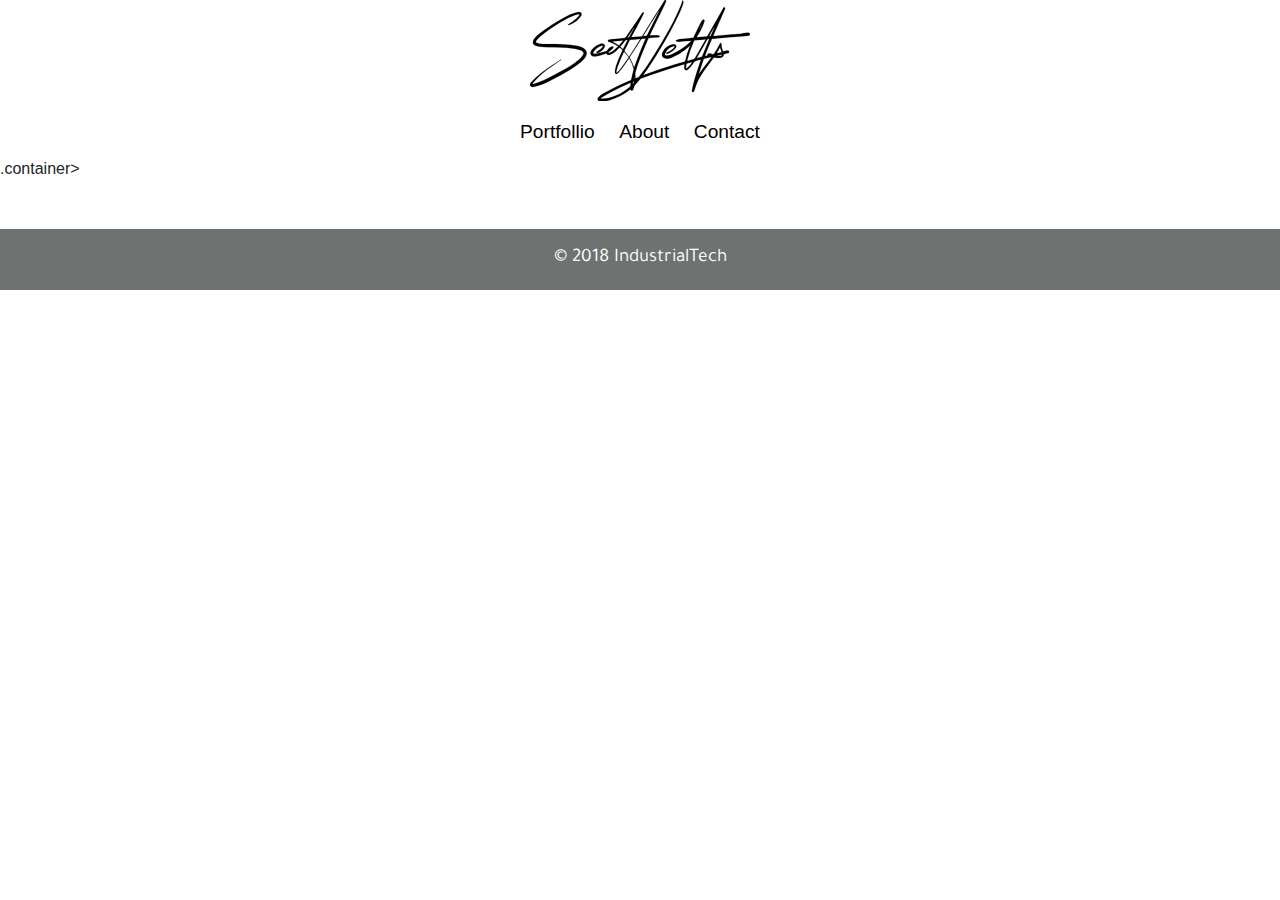
==== about/index.html @ 2b75f976 "Creating about" ====
<!DOCTYPE html>
<html lang="en">
<head>
    <meta charset="UTF-8">
    <!-- Bootstrap CDN Install-->
    <meta name="viewport" content="width=device-width, initial-scale=1">
    <link rel="stylesheet" href="https://maxcdn.bootstrapcdn.com/bootstrap/4.1.0/css/bootstrap.min.css">
    <script src="https://ajax.googleapis.com/ajax/libs/jquery/3.3.1/jquery.min.js"></script>
    
    <script src="https://cdnjs.cloudflare.com/ajax/libs/popper.js/1.14.0/umd/popper.min.js"></script>
    <script src="https://maxcdn.bootstrapcdn.com/bootstrap/4.1.0/js/bootstrap.min.js"></script>
    
    
    <!-- Additional Libraries -->
    
    
    <link rel="stylesheet" href="../style/general.css">
    
    <!-- Fonts -->
                
    
  <!-- Title   -->
    <title>Scott Letts Photograhy - About</title>
  
  <style>
			
		
		</style>
  
</head>
<body>
    
    <!-- Header -->
    <div class="container header mw-100" align="center">
        <div class="row logo" style="justify-content:center;">
            
            <!-- Small Collum -->
            <div class="col-sm-3">
           
               <!-- Logo -->
                <div id="logo">
                    <a href="https://nbishop1.techclass2018.com/" class="logoLink">
                        
                        <!-- SVG (Used for non-image loading, may inpact on performance due to ammount of points) -->
                                               
                        <svg id="Layer_1" data-name="Layer 1" xmlns="http://www.w3.org/2000/svg" viewBox="0 0 1562.31 718.68">
															<path id="rest" d="M956.15 747.42c7.89-3.16 15.33-5.74 22.37-9.15 2.68-1.3 4.64-4.31 6.62-6.8 30.64-38.47 58.33-79 84.86-120.39q66.56-103.82 126.24-211.74c31.48-57.1 60-115.63 84.63-176.05 2.31-5.68 3.77-11.71 5.71-17.55 1.2-3.63 2.56-7.21 4.11-11.55 5.47 4.51 6.36 9.57 5.54 14.64a114.23 114.23 0 0 1-4.57 17.88c-9 26.95-20.48 52.91-32.84 78.48-63.37 131.12-136.8 256.46-217.41 377.65-8.19 12.32-17.41 24-26.13 35.93a19.86 19.86 0 0 0-3.58 7c2.45-.83 4.94-1.57 7.36-2.49 72.37-27.74 146.25-51 220.13-74.22 20.94-6.58 42.11-12.41 63.21-18.46 3.57-1 5.84-2.4 6.8-6.53a710.56 710.56 0 0 1 32.36-104.52 26.93 26.93 0 0 0 .7-3.14c-1.91 1.38-3.21 2.16-4.34 3.15-10.39 9.12-20.45 18.63-31.17 27.35a336.93 336.93 0 0 1-95.1 54.89c-12.1 4.52-24.48 7.68-37.61 6.62-6.52-.53-12.7-2.16-18.1-5.83-9.94-6.74-14-17.59-11-29.88a57.6 57.6 0 0 1 5.13-13.8c15.45-28.49 39.68-45.27 71.06-51.87a32.4 32.4 0 0 1 14.53.66c8.45 2.27 12 9.74 9.11 18a35.78 35.78 0 0 1-5.27 9.7c-13.1 17.21-30.72 28.35-50.49 36.2-3.93 1.56-8.72 1.07-13.12 1.18-1.13 0-2.29-1.25-4-2.23 4.27-4.94 10-6.19 14.7-9 9.35-5.45 19.1-10.36 27.9-16.59 5.93-4.2 10.68-10.15 15.6-15.63 1.84-2 2.69-5 4.79-9.08-4.36.3-7.31-.06-9.87.76-26.12 8.38-46.43 23.76-57.55 49.5-5 11.52-1.62 16.18 10.88 16.16 9.54 0 18.52-2.9 27.26-6.3 31.67-12.31 61.41-28.24 88.65-48.61 18.19-13.6 36.13-27.55 52-43.93 1.82-1.88 3.52-3.86 6.56-7.2-9.11.85-16.33 1.56-23.56 2.18-19.92 1.72-39.82 3.72-59.76 4.94-6.8.41-13.74-1.07-20.58-1.92-2.88-.36-6.44-.73-6.81-4.47s3.05-4.72 5.84-5.62a145.38 145.38 0 0 1 30.27-6.7c28.48-2.84 56.94-5.92 85.41-8.92 1-.1 1.93-.32 3.44-.57 1.27-2.67 2.6-5.54 4-8.39 14.93-30.88 29.64-61.86 44.94-92.55 3.92-7.87 9.34-15.1 14.73-22.1 4.2-5.45 8.51-6.51 12.06-4.32 4.87 3 4.08 7.6 2.58 11.88-4.24 12.09-8.17 24.34-13.33 36-10.67 24.18-23.58 47.24-37.28 69.84-1.24 2-2.36 4.16-4.1 7.25 8.41-.66 15.7-1.18 23-1.81 15.49-1.33 31-2.83 46.48-4 3.64-.27 5.65-1.61 7.45-4.77q49.19-86.58 98.57-173.06c3.9-6.86 7.38-14 11.06-20.95a58.88 58.88 0 0 1 2.81-5.21c2.39-3.61 5.59-4.87 8.77-3.67 3.39 1.28 5 4.77 3.62 9.29a159.66 159.66 0 0 1-6.07 15.89q-36.93 84.43-74 168.82c-1.17 2.68-2.22 5.42-3.74 9.16 3 0 5.27.16 7.54 0 26.81-2.19 53.62-4.46 80.43-6.65 22.14-1.8 44.29-3.48 66.43-5.26 14.76-1.19 29.53-2.3 44.26-3.79 4.06-.41 7.95-2.27 12-3 7.26-1.36 14.56-2.59 21.89-3.5 4.64-.58 9.36-.48 14.05-.68 8.22-.35 12.77 2.72 13.61 9.17.81 6.24-3.21 11.34-10.77 12.42-11.72 1.67-23.49 3.13-35.28 4.08q-96.32 7.72-192.67 15.15c-10.07.79-20.12 1.78-30.6 2.71-17 40.37-35.12 80-50.68 122.45l18.18-4.08c0-2.13-.14-3.82 0-5.48.46-4.68 2.5-7.28 7.19-8.1 8.16-1.44 16.19-1 23.76 2.89 5.88 3 13.28 1.54 17-3.65a456 456 0 0 0 37.49-62.9 74.77 74.77 0 0 0 3-7.57c1.2-3.24 3.43-4.89 6.86-4 3.08.79 4 3.22 4.11 6.24.37 7.6 0 15.4 1.64 22.75 2.29 10.28 6.13 20.21 9.43 30.67 2.68-.4 4.57-.58 6.42-1 7.23-1.55 14.44-3.23 21.69-4.7a24.47 24.47 0 0 1 6.62-.49 9.83 9.83 0 0 1 8.83 8.59 9.16 9.16 0 0 1-5.88 10.06 99.59 99.59 0 0 1-12.09 3.4c-6.44 1.57-12.93 3-18.93 4.37a7.75 7.75 0 0 0-.66 1.28c-2.54 15-8.37 20.93-23.75 24-12.49 2.48-25.05 2.15-37.6.68-10.93-1.29-10.81-1.32-17.38 7.6-21.5 29.22-43.91 57.82-64.44 87.72-28.47 41.46-51.93 85.64-65.7 134.42-.67 2.37-1.12 4.83-2 7.11-1.78 4.57-5.56 6.54-10 5.5a8.26 8.26 0 0 1-6.32-9.52c.88-5.6 2.25-11.12 3.46-16.66 12.76-58.44 31.41-115.16 50.23-171.83 2.8-8.43 5.66-16.84 8.45-25.27.59-1.79 1-3.65 1.64-6.29-2.37.44-4 .65-5.55 1.06-10.27 2.66-20.49 5.51-30.79 8a17.43 17.43 0 0 0-10.94 7.86c-7.47 11-15 22.08-23.4 32.38-6 7.38-13.24 13.92-20.49 20.16-5.22 4.48-11.9 6.91-18.58 3.52s-8.05-10.23-7.88-17.19c.19-7.59.68-15.17 1.08-23.54-2.38.54-4.45.9-6.46 1.48-102 29.39-202.7 62.47-301.65 100.85a22 22 0 0 0-8.41 5.53q-17.6 20-34.6 40.55a36.78 36.78 0 0 0-5.45 10.21c-2.58 6.66-4.56 13.55-7.08 20.23a24 24 0 0 1-4.17 6.92c-3.56 4.17-8.72 3.89-11.93-.51a59 59 0 0 1-3.47-6.2c-2.35 1.79-4.49 3.31-6.52 5-42 34.12-89.35 57.74-141.53 71.77a203.41 203.41 0 0 1-60.86 6.71 80.77 80.77 0 0 1-14-1.53c-9.51-2.06-13.45-9.66-9.26-18.41a43.43 43.43 0 0 1 8.27-11.2c11.72-12 26.29-19.94 40.63-28.18 58.08-33.35 118.57-61.76 180.43-87.29 5.39-2.23 7.76-5.17 9-10.89 4.56-20.71 9.76-41.28 15-61.83a26.14 26.14 0 0 0 .23-13.06 248.73 248.73 0 0 0-27.3-66.93c-1-1.69-2.14-3.29-3.73-5.71-1.82 2.48-3.39 4.53-4.86 6.65-14.47 20.91-28.61 42-43.5 62.65-8.3 11.52-17.75 22.36-27.04 33.25a39.65 39.65 0 0 1-10.32 8.26c-5.84 3.36-12.34.65-13.88-6a47 47 0 0 1-1-14.64c1.4-15.58 6-30.49 11-45.2a879.09 879.09 0 0 1 39.39-95c1.06-2.22 2.07-4.48 3.37-7.31a128.44 128.44 0 0 0-20.71-19.2c-2.65 2.68-5.06 5.06-7.41 7.5-11.15 11.57-22.59 22.81-35.9 31.94-8 5.47-16.28 10.32-25.92 12.25a54.54 54.54 0 0 1-8.79 1.06c-8 .27-14.7-2-17.73-11-2.28.84-4.26 1.6-6.28 2.29-16.55 5.67-32.93 12-49.73 16.73a93.58 93.58 0 0 1-27.79 3.26c-24.28-.68-34.15-18.26-22.9-39.77 4.63-8.85 11.26-16.2 18.54-22.94 13.32-12.23 28.8-20.77 45.92-26.34 6.63-2.16 13.43-3.21 20.39-1.22 10.15 2.9 15 11.12 11.71 21a56.14 56.14 0 0 1-7.11 13.7c-9.1 13.19-22.37 21.38-36.06 28.92-4.14 2.28-8.49 2.45-12.61-.44-3.53-2.47-3.75-5.16-.35-7.63a52.92 52.92 0 0 1 5.85-3.17c11.31-6.18 22.26-12.87 30.44-23.13 3.18-4 6.29-8.13 6.82-13.27-3-2.94-5.89-1.87-8.73-1.24-9.57 2.11-17.91 6.91-26.08 12a91.55 91.55 0 0 0-29.39 28.8c-7.31 11.58-5.41 15.29 8.37 15.13a111.59 111.59 0 0 0 24.93-2.86c17.71-4.31 35.19-9.59 52.78-14.43a16.41 16.41 0 0 0 9.73-7.31c6.93-10.48 15.74-19 27.53-24a35.65 35.65 0 0 1 7-2.36c2.91-.56 6-.85 7.9 2.35 1.61 2.75.63 5.3-1 7.58-1.88 2.59-3.68 5.37-6.06 7.44-7.62 6.63-15.42 13-23.29 19.37-2.5 2-5.41 3.48-5.26 7.7 4.7 1.67 9.1.13 13.41-1.45 9.89-3.62 18.36-9.67 26.18-16.49 9.48-8.28 18.47-17.11 27.65-25.73a22.15 22.15 0 0 0 2-2.77 169.38 169.38 0 0 0-31.51-18.06c-9.73-4.17-19.81-7.52-29.72-11.28-2.3-.87-4.77-1.56-6.74-2.93-5.83-4.07-5.26-11.59 1.39-13.9a77.27 77.27 0 0 1 17.33-3.53c31.17-3.25 62.36-6.42 93.57-9.21 6.21-.55 9.77-3.63 13-8.29 19.84-28.89 39.92-57.63 59.6-86.63 18.44-27.16 36.49-54.58 54.7-81.89 3.32-5 5.67-6.36 8.65-5 3.31 1.48 4.1 4.9 1.47 10.33-8.08 16.64-16.07 33.35-24.74 49.69-19.28 36.22-38.87 72.19-58.32 108.26-1.25 2.32-2.37 4.72-4.13 8.24 4.87-.3 8.5-.42 12.11-.75 19.17-1.74 38.32-3.75 57.52-5.15 5.08-.37 7.9-2.34 10.44-6.5 24.52-40.26 48.92-80.6 73.92-120.57 22.12-35.36 44.93-70.27 67.47-105.36 4.67-7.27 9.48-14.44 14.2-21.68 1.87-2.87 4-5.19 7.84-3.89 3 1 4.76 4.75 3.25 8.79-3.63 9.69-7.28 19.43-11.81 28.72q-44.47 91.15-89.3 182.13c-4.45 9.08-8.55 18.34-12.74 27.54a50.68 50.68 0 0 0-1.69 5.24c9.71-.55 18.78-1.14 27.85-1.56 8.38-.38 16.77-.78 25.16-.77a48.66 48.66 0 0 1 11.66 1.63c4 1 5.92 3.78 5.44 6.83-.58 3.68-3.43 4.49-6.53 4.79q-15.48 1.49-31 2.93c-11.55 1.09-23.08 2.44-34.65 3.12-5.2.31-7.84 2.4-9.79 7.11-17.85 43.07-36.21 85.94-53.78 129.13a1029.8 1029.8 0 0 0-35.94 105 47.27 47.27 0 0 0-1.52 13.8c.23 9.8 1.01 19.64 1.62 30.71zm497.31-275.93c-3.34.18-5.27.22-7.2.4-21.35 2-42.68 4.29-64.06 5.69-6.59.43-9.76 3.33-12.16 8.69a778.48 778.48 0 0 0-45.8 131.73 58.07 58.07 0 0 0-.8 6.16c2.57-.58 4.46-.93 6.3-1.45 12.8-3.61 25.53-7.48 38.4-10.8a15.88 15.88 0 0 0 10.68-8.11q35.89-63.35 72-126.59c.79-1.41 1.38-2.99 2.64-5.73zM913.39 600.85c6.49 12.21 13 23.31 18.38 34.91s9.68 23.64 14.43 35.44c12.9-34.6 25.27-69.42 38.86-103.75s28.37-68.1 42.92-102.8c-8 .85-15.27 2-22.61 2.31-5.21.23-8.29 2.24-11.12 6.71-25.69 40.69-51.66 81.2-77.54 121.77-1.18 1.85-2.3 3.75-3.32 5.41zm-205.34 291.7c3 .37 4.9.9 6.73.78 12.77-.85 25.64-1.12 38.28-2.91 23.6-3.36 45.63-12.14 67.44-21.41 35.51-15.08 67.21-36.15 96.18-61.46 1.4-1.23 3.06-3 3.24-4.65.8-7.18 1.1-14.41 1.62-22.37-3.42 1.31-6 2.19-8.43 3.24-45.15 19.2-89.78 39.52-132.87 63-19.68 10.73-38.85 22.39-58.16 33.79a55.21 55.21 0 0 0-14.03 11.99zM909.58 595.9c27.35-42.22 54.13-84 80.7-126.41a13.94 13.94 0 0 0-3.05-.72c-22.34 1.87-44.67 3.83-67 5.65-3.13.25-4.78 1.75-6.11 4.42q-17.53 35-35.29 69.92c-1.85 3.62-1.41 6 1.18 9.19 8.42 10.28 16.42 20.91 24.58 31.41 1.47 1.91 2.94 3.85 4.99 6.54zm-35-37.07c-1.06 1.85-1.61 2.66-2 3.53C857.57 594 843.42 626 831.85 659c-4.71 13.45-9.71 26.92-11.26 41.26-.3 2.75 0 5.57.13 9.86 3.92-2.81 6.8-4.32 9-6.52 5.68-5.81 11.68-11.46 16.42-18 20.09-27.72 39.77-55.74 59.57-83.67a16.37 16.37 0 0 0 1.25-2.79c-10.03-13.85-19.65-27.77-32.4-40.32zm619.59 40.79l-1-1.66a51 51 0 0 0-6.43.72c-12.93 3.07-25.78 6.54-38.78 9.27-5.35 1.12-7.78 3.78-9.39 8.78-10.41 32.35-21.1 64.6-31.66 96.9-.62 1.88-.93 3.86-1.39 5.8 13.56-21.15 28.2-41.21 43.61-60.74s30.64-38.92 45.02-59.08zm-14.44-129.75c-8.5-1.86-13 1.16-17 8.34-22.1 39.85-44.8 79.37-67.29 119-1.29 2.27-2.62 4.51-4.79 8.25 11.66-3 21.55-5.77 31.55-8 4.4-1 6.38-3.39 8-7.43 15.47-37.84 31.17-75.57 46.8-113.34 1-2.25 1.79-4.48 2.71-6.83zm-349.3-212.32c-11.9 14.93-116.77 183.88-118.68 191.21l24.05-2.07zm-263.1 223.57l-.9-1.67-74.94 6.48 46.76 28.78zm-.76 60.68l33.07-65.08h-5.56c-6.36-.1-11 2.34-14.63 7.92-4 6.17-9 11.73-13.6 17.47-5.84 7.22-11.8 14.35-17.52 21.3zm449.31 136c11.54-2.93 38.21-31.84 42.5-45.81-12.32 3.44-24.31 6.87-36.35 10.09-2.91.78-3.95 2.58-4.28 5.22-.92 7.3-2 14.59-2.66 21.92-.24 2.78.49 5.69.79 8.62zm240.37-149.76l-23.1 42.09 34.53-7.94zm-67.43-78.92l29.93-67.58c-6.82 6.81-37.08 60.8-38.89 68.22zM945.42 392l-1.17-.5-44.49 66.5c7 1.74 10.64-.57 13.61-6.27 9.46-18.14 19.45-36 29.21-54 1.02-1.91 1.9-3.85 2.84-5.73zm625.85 187.74l-36.85 7.91c10.85 3 21.82 2.71 29.42.22 3.54-1.19 7.04-2.42 7.43-8.15zm-142.76-216.59c-5.71 6.81-18.32 32.95-19.68 40.91 7.37-14.45 15.45-26.75 19.68-40.91zM936.86 787.86c5.93-4.81 9.32-9.46 8-16.6-6.97 2.35-7.26 2.92-8 16.6zm6.71-36.52c5.15-2.64 5.51-4.73 3.21-14.67z" transform="translate(-206.61 -191.9)"/>
															<path id="S" d="M428 615.71l-7.18 5.14c-33.58 23.91-67.41 47.47-100.66 71.84A476.24 476.24 0 0 0 239.94 767c-5.24 6.11-9.58 13-15 20.45 5.12 1.07 8.55 0 11.86-1.2 20.82-7.68 41.79-15 62.35-23.28 41.94-17 81.34-39.11 120.88-60.91 35.44-19.54 70.91-39.07 103.75-62.89 17.39-12.61 35-25 48.71-41.87a108.9 108.9 0 0 0 12.1-18.49c4.45-8.61 2.84-15.67-4.62-21.81a52.9 52.9 0 0 0-12.64-7.51c-18.3-7.87-37.73-11.22-57.36-13.81-58.44-7.68-117.21-7.56-175.97-8.41-22.48-.33-45-.93-67.11-5a107.22 107.22 0 0 1-23.9-7.38c-13.67-6.09-19.09-19.29-13.88-33.19a66.8 66.8 0 0 1 9.07-16c9-12.16 20.17-22.35 32-31.76 56.48-45.08 116.42-85 180.4-118.6 26.83-14.09 54.09-27.66 83.86-34.85a95.35 95.35 0 0 1 19-2.87c17.24-.59 24.37 11.12 16.29 26.29a54.3 54.3 0 0 1-5.27 8 176.25 176.25 0 0 1-52.36 45.2c-9.62 5.4-20.19 9.15-30.39 13.48-1.11.47-2.69-.17-4-.3.34-1.51.16-3.68 1.1-4.42 5.62-4.41 11.16-9.09 17.36-12.56 18.34-10.25 33.61-24.17 48.18-39a106.57 106.57 0 0 0 9.6-11.25c1.83-2.47 2.91-5.49 5-9.66-3.62 0-6-.48-8.17.08-10.71 2.81-21.68 5-32 9-33.44 13-65 29.79-95.75 48.21-48.74 29.25-95.51 61.37-139.44 97.52-10.89 9-21.18 18.56-29.49 30a41.07 41.07 0 0 0-4.75 8.31c-2 4.95-1.12 7.44 3.79 9.39a76 76 0 0 0 14.14 4.21c20.47 3.79 41.21 4.26 62 4.56 32.83.48 65.68.4 98.48 1.64 37.47 1.42 74.93 3.73 111.81 11.26 13.56 2.77 26.94 6.37 39.42 12.44A73.17 73.17 0 0 1 595 540.48c15 13.13 18.24 30.8 9.55 48.9-8.87 18.47-22.9 32.68-38.33 45.53a565.49 565.49 0 0 1-71.36 50.29c-48.69 29.18-98.22 56.92-149 82.27-32.47 16.21-66.11 29.81-101.14 39.65-8.81 2.47-17.83 4.27-26.89.91-9.93-3.68-13.71-11.5-9.61-21.13a42.88 42.88 0 0 1 7.91-12.4c9.29-9.88 18.78-19.6 28.73-28.8 36.54-33.82 77.26-62.17 118.6-89.66 19.11-12.71 38.35-25.2 57.56-37.77 2-1.31 4.11-2.45 6.18-3.66z" transform="translate(-206.61 -191.9)"/>
                        </svg>
                        
                        
                    </a>
                </div>
            </div>
            
            
        </div>
        <!-- End Logo -->
        
        <!-- Navigation -->
        <div id="Nav" style="z-index: 99;">
                <ul class="NavRow">

                <li><a href="../portfollio/">Portfollio</a></li>
                <li><a href="../about/">About</a></li>
                <li><a href="../contact/">Contact</a></li>
            </ul>
        </div>
        
    </div>
    
		<!-- For NavRow Stick to Top once Scroll Down (See Script at bottom for code) -->
    <div id="stickyalias"></div>
    
    .container>
    
    
    
    <!-- Footer -->
    
   		<div class="row copyright mt-5 color-nickel"> 
    	
    		<p class="m-3 color-text-white font-Taj" style="font-size:120%">&copy; 2018 IndustrialTech</p>
			</div>
    
    <!-- End Footer -->
 

<script>
    
    $(function(){
        // Check the initial Poistion of the Sticky Header
        var stickyHeaderTop = $('#Nav').offset().top;
 
        $(window).scroll(function(){
                if( $(window).scrollTop() > stickyHeaderTop ) {
                        $('#Nav').css({position: 'fixed', top: '0px', width:'100%'});
                        $('#stickyalias').css('display', 'block');
                } else {
                        $('#Nav').css({position: 'static', top: '0px',left:'0'});
                        $('#stickyalias').css('display', 'none');
                }
        });
  });
    
</script>
    
    
	</body>
  
  
</html>
---- style/general.css ----
/* Import Fonts */

@import url('https://fonts.googleapis.com/css?family=Montserrat|Tajawal');




/* Custom Fonts */
.font-Mont
{
	font-family: 'Montserrat', sans-serif;

}

.font-Taj
{
	font-family: 'Tajawal', sans-serif;
}



/*
SVG Style
*/

#S, #rest {
    stroke: black;
    stroke-width:1px;
    fill: black;
}


#S {
  stroke-dasharray: 3400;
  stroke-dashoffset: 0;
  stroke-linecap: round;
  stroke-linejoin: round;
	
	  /* animation-duration: 2s;
  animation-name: drawS; */
  
  /* animation-direction: normal;
  animation-timing-function:linear 0s forwards; */


/* @keyframes drawS {
  from {
    stroke-dashoffset: -3400;
  }

  to {
    stroke-dashoffset: 0;
  }
from{
 fill:transparent;
}
to {
      fill: black;  
    }
}     */
}

#rest {
    stroke-dasharray: 9700;
    stroke-dashoffset: 0;
    stroke-linecap: round;
    stroke-linejoin: round;
    fill:black;
   /*  animation-duration: 2s;
    animation-name: drawRest;
    animation-direction: normal;
    animation-timing-function:linear 0s forwards; */
}



/* Animation for SVG Logo (Not using but keeping in case of breakthrough) 

@keyframes drawRest {
  from {
    stroke-dashoffset: -9700;
  }
  
  to {
    stroke-dashoffset: 0;
  }
   from{
     fill:transparent;
    }
    to {
      fill: black;  
    }
}    
*/

/* Header Style */
.header {
   /* = position: fixed; */
    width:100%;
    background-color:white;
  /*   margin: auto; */
    
    
    
}

/* Logo Sizing */
.logo {
    width:80%;
		
    
}


/* Custom Colours */
.color-nickel
{
	background-color:#6E7271;
}

.color-text-white
{
	color: white;
}


/* Navigation Style */
#Nav
{
    background-color: white;
    text-align: center;
    z-index: 99;
}

.NavRow
{
    text-align: center;
    list-style-type: none;
    margin: 0;
    padding: 0;
    
    
}

.NavRow li {
    display:inline;
    /* float:right; */
}


.NavRow a{
    display: inline-block;
    color: black;
    padding:10px;
    font-size:120%;
    text-decoration: none;
}



/* Footer Styling */

.copyright {
	
	text-align: center;
	justify-content:center;
}
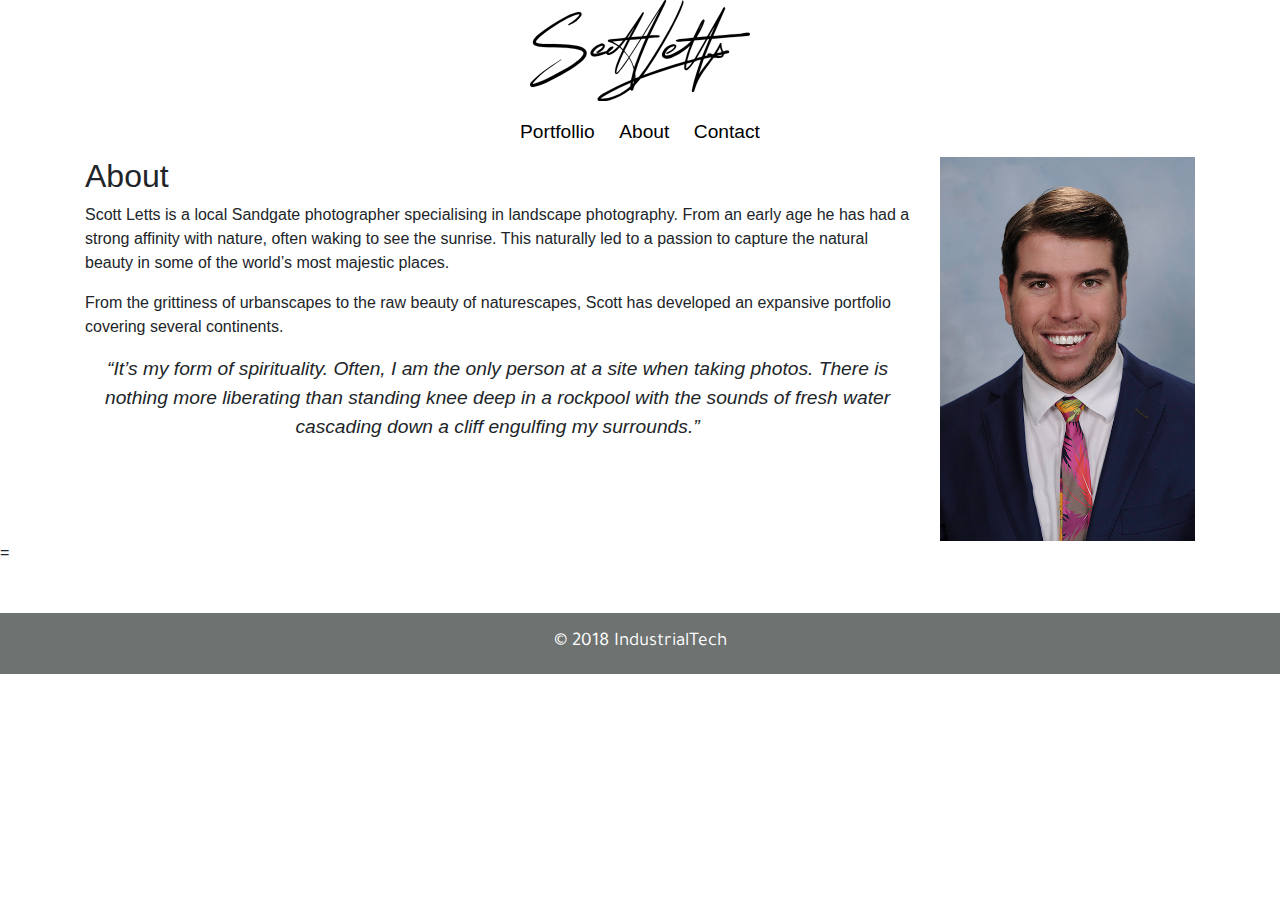
==== commit 6cc0f1f1: "Completed About Section" ====
--- a/about/index.html
+++ b/about/index.html
@@ -72,10 +72,29 @@
 		<!-- For NavRow Stick to Top once Scroll Down (See Script at bottom for code) -->
     <div id="stickyalias"></div>
     
-    .container>
+    <div class="container">
+    	<div class="row">
+    		<div class="col-sm-9">
+    			<h2>About</h2>
+					<p>Scott Letts is a local Sandgate photographer specialising in landscape photography. From an early age he has had a strong affinity with nature, often waking to see the sunrise. This naturally led to a passion to capture the natural beauty in some of the world’s most majestic places.</p>
+					
+					<p>
+					From the grittiness of urbanscapes to the raw beauty of naturescapes, Scott has developed an expansive portfolio covering several continents.
+					</p>
+					<p class="text-center font-weight-light font-italic" style="font-size: 1.2em;">“It’s my form of spirituality. Often, I am the only person at a site when taking photos. There is nothing more liberating than standing knee deep in a rockpool with the sounds of fresh water cascading down a cliff engulfing my surrounds.”</p>
+					
+
+    			
+    		</div>
+    		<div class="col-sm-3">
+    				<img src="../assets/images/scott_letts.jpg" alt="" class="img-fluid">
+    			
+    		</div>
+    	</div>
+    </div>
     
     
-    
+   =
     <!-- Footer -->
     
    		<div class="row copyright mt-5 color-nickel"> 
